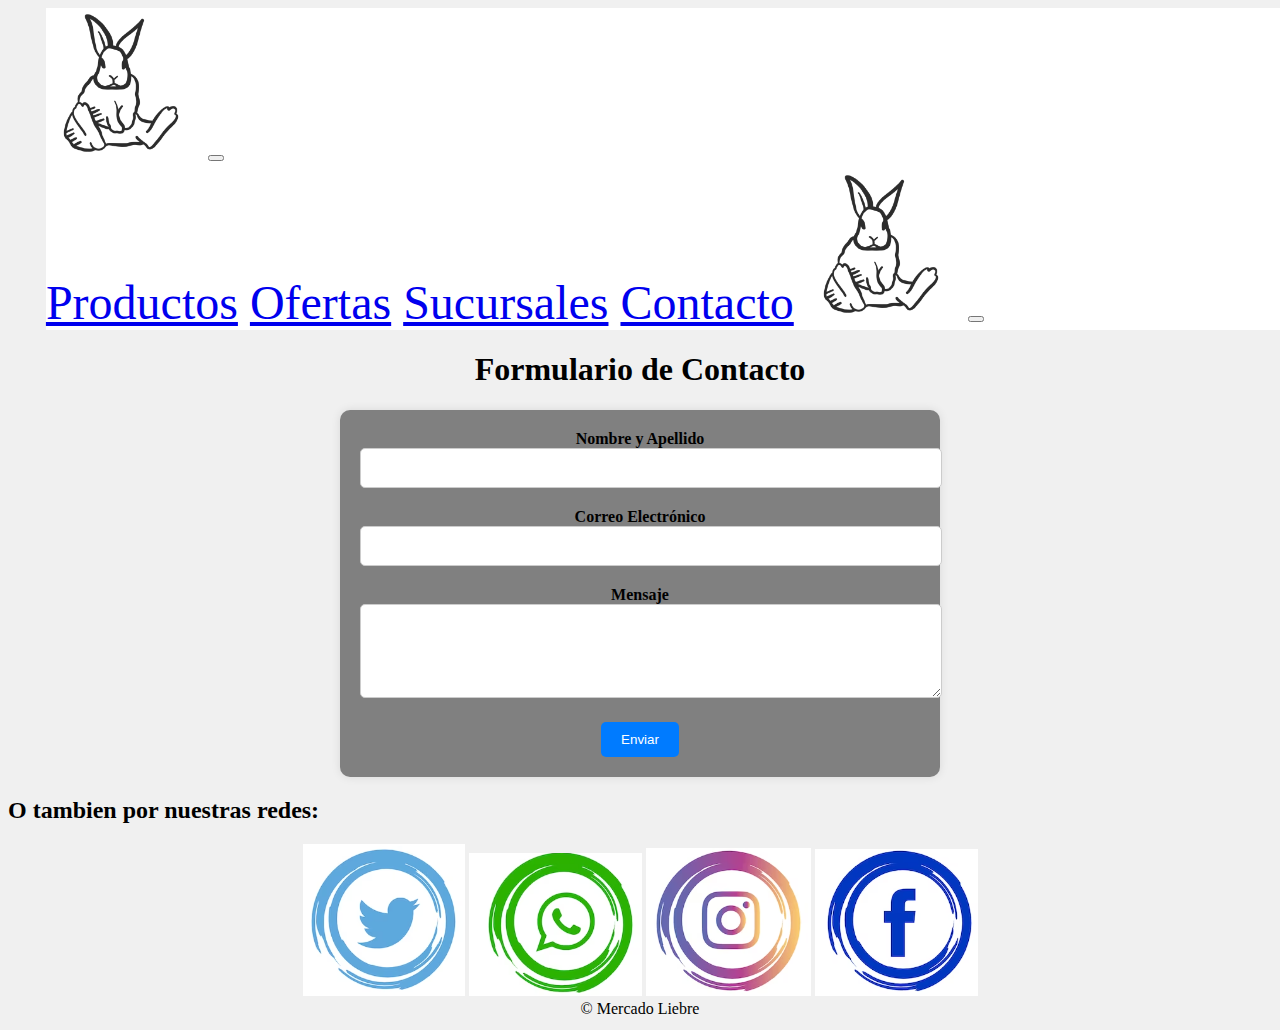
==== html/contacto.html @ bbe0d3c1 "terminada la pestaña contacto" ====
<!DOCTYPE html>
<html lang="en">
  <head>
    <meta charset="UTF-8" />
    <meta name="viewport" content="width=device-width, initial-scale=1.0" />
    <title>Mercado Liebre</title>
    <link
      href="https://cdn.jsdelivr.net/npm/bootstrap@5.3.1/dist/css/bootstrap.min.css"
      rel="stylesheet"
      integrity="sha384-4bw+/aepP/YC94hEpVNVgiZdgIC5+VKNBQNGCHeKRQN+PtmoHDEXuppvnDJzQIu9"
      crossorigin="anonymous"
    />
    <link rel="stylesheet" href="/css/style.css" />
  </head>
  <body class="container-fluid bg-white">
    <header>
      <nav class="navbar navbar-expand-lg">
        <div class="container-fluid">
          <a class="navbar-brand" href="/index.html"
            ><img
              class="img-fluid me-5 logo1"
              src="/img/liebre logo.png"
              alt="Logo Liebre"
          /></a>
          <button
            class="navbar-toggler"
            type="button"
            data-bs-toggle="collapse"
            data-bs-target="#navbarNavAltMarkup"
            aria-controls="navbarNavAltMarkup"
            aria-expanded="false"
            aria-label="Toggle navigation"
          >
            <span class="navbar-toggler-icon"></span>
          </button>
          <div class="collapse navbar-collapse" id="navbarNavAltMarkup">
            <div class="navbar-nav menunav">
              <a class="nav-link activ ms-5" aria-current="page" href="productos.html"
                >Productos</a
              >
              <a class="nav-link ms-5" href="#">Ofertas</a>
              <a class="nav-link ms-5" href="sucursales.html">Sucursales</a>
              <a class="nav-link ms-5 me-5" href="contacto.html">Contacto</a>
              <a class="navbar-brand" href="/index.html"
                ><img
                  class="ms-5 logo1"
                  src="/img/liebre logo.png"
                  alt="Logo Carrito"
              /></a>
              <button
                class="navbar-toggler"
                type="button"
                data-bs-toggle="collapse"
                data-bs-target="#navbarNavAltMarkup"
                aria-controls="navbarNavAltMarkup"
                aria-expanded="false"
                aria-label="Toggle navigation"
              >
                <span class="navbar-toggler-icon"></span>
              </button>
            </div>
          </div>
        </div>
      </nav>
    </header>
    
    <section class="fondoImg">
      <div class="container mt-5">
        <h1 class="text-center">Formulario de Contacto</h1>
        <div class="row justify-content-center">
            <div class="col-md-8">
                <form id="contactForm">
                    <div class="form-group">
                        <label for="nombre">Nombre y Apellido</label>
                        <input type="text" class="form-control" id="nombre" name="nombre" required>
                    </div>
                    <div class="form-group">
                        <label for="email">Correo Electrónico</label>
                        <input type="email" class="form-control" id="email" name="email" required>
                    </div>
                    <div class="form-group">
                        <label for="mensaje">Mensaje</label>
                        <textarea class="form-control" id="mensaje" name="mensaje" rows="4" required></textarea>
                    </div>
                    <button type="submit" class="btn btn-primary">Enviar</button>
                </form>
            </div>
        </div>
    </div>
    </section>
    <div>
      <h2 class="text-center mt-5 mb-5">O tambien por nuestras redes:</h2>
    </div>
    <section class="redes">
      <a href="https://twitter.com/?lang=es"
        ><img
          class="twitter"
          src="/img/logotwitter.PNG"
          alt="logo de twitter"
      /></a>
      <a href="https://web.whatsapp.com/"
      ><img
        class="whatsapp"
        src="/img/logowhatsapp.PNG"
        alt="logo de whatsapp"
    /></a>
    <a href="https://www.instagram.com/"
        ><img
          class="instagram"
          src="/img/logoinstagram.PNG"
          alt="logo de instagram"
      /></a>
      <a href="https://www.facebook.com/"
        ><img
          class="facebook"
          src="/img/logofacebook.PNG"
          alt="logo de facebook"
      /></a>
    </section>

    

    <div class="container pie">
      <footer
        class="d-flex flex-wrap justify-content-between align-items-center py-3 my-4 border-top"
      >
        <div class="col-md-4 d-flex align-items-center">
          <span class="mb-3 mb-md-0 text-body-secondary"
            >&copy; Mercado Liebre</span
          >
        </div>
    <script
      src="https://cdn.jsdelivr.net/npm/bootstrap@5.3.1/dist/js/bootstrap.bundle.min.js"
      integrity="sha384-HwwvtgBNo3bZJJLYd8oVXjrBZt8cqVSpeBNS5n7C8IVInixGAoxmnlMuBnhbgrkm"
      crossorigin="anonymous"
    ></script>
  </body>
</html>
---- css/style.css ----
.logo1 {
  width: 150px;
}
header {
  background-color: white;
  font-size: 300%;
  font-family: "Franklin Gothic Medium";
  position: relative;
  left: 3%;
}
body {
  background-color: white;
}
.gridPadre {
  display: grid;
  grid-template-columns: 1fr;
  grid-template-rows: 1fr;
  justify-items: center;
  align-items: center;
  margin-top: 100px;
}

.contenedor {
  position: relative;
  display: inline-block;
  text-align: center;
}
.MercadoLiebre {
  text-align: center;
  margin-top: 10%;
}
.quienes {
  font-size: 400%;
}
.presentacion {
  font-size: 130%;
  margin-top: 5%;
}
.pedi {
  font-size: 200%;
  margin-top: 10%;
  font-family: Cambria, Cochin, Georgia, Times, "Times New Roman", serif;
  font-weight: bold;
}
.pie {
  margin-top: 10%;
}
.formulario {
  margin-top: 10%;
}

.card {
  margin-bottom: 10%;
  border: solid;
}
.card:hover {
  transform: scale(1.1);
  transition: transform 0.3s ease;
}

.custom-search {
  border: 2px solid black;
  border-radius: 25px;
}

.custom-search input[type="search"] {
  border: none;
  padding: 10px;
  border-radius: 25px;
  font-size: 16px;
}
.productoss {
  margin-top: 5%;
}
.page-link {
  color: black;
}

#contactForm {
  background-color: gray;
  padding: 20px;
  border-radius: 10px;
  box-shadow: 0 0 10px rgba(0, 0, 0, 0.1);
}

.form-group {
  margin-bottom: 20px;
}

label {
  font-weight: bold;
}

input[type="text"],
input[type="email"],
textarea {
  width: 100%;
  padding: 10px;
  border: 1px solid #ccc;
  border-radius: 5px;
  font-size: 16px;
}

textarea {
  resize: vertical;
}

.btn-primary {
  background-color: #007bff;
  color: #fff;
  border: none;
  padding: 10px 20px;
  border-radius: 5px;
  cursor: pointer;
}

.btn-primary:hover {
  background-color: #0056b3;
}

/* Estilos para la página */
body {
  background-color: #f0f0f0;
}

.container {
  max-width: 600px;
  margin: 0 auto;
  text-align: center;
}
.redes {
  text-align: center;
}
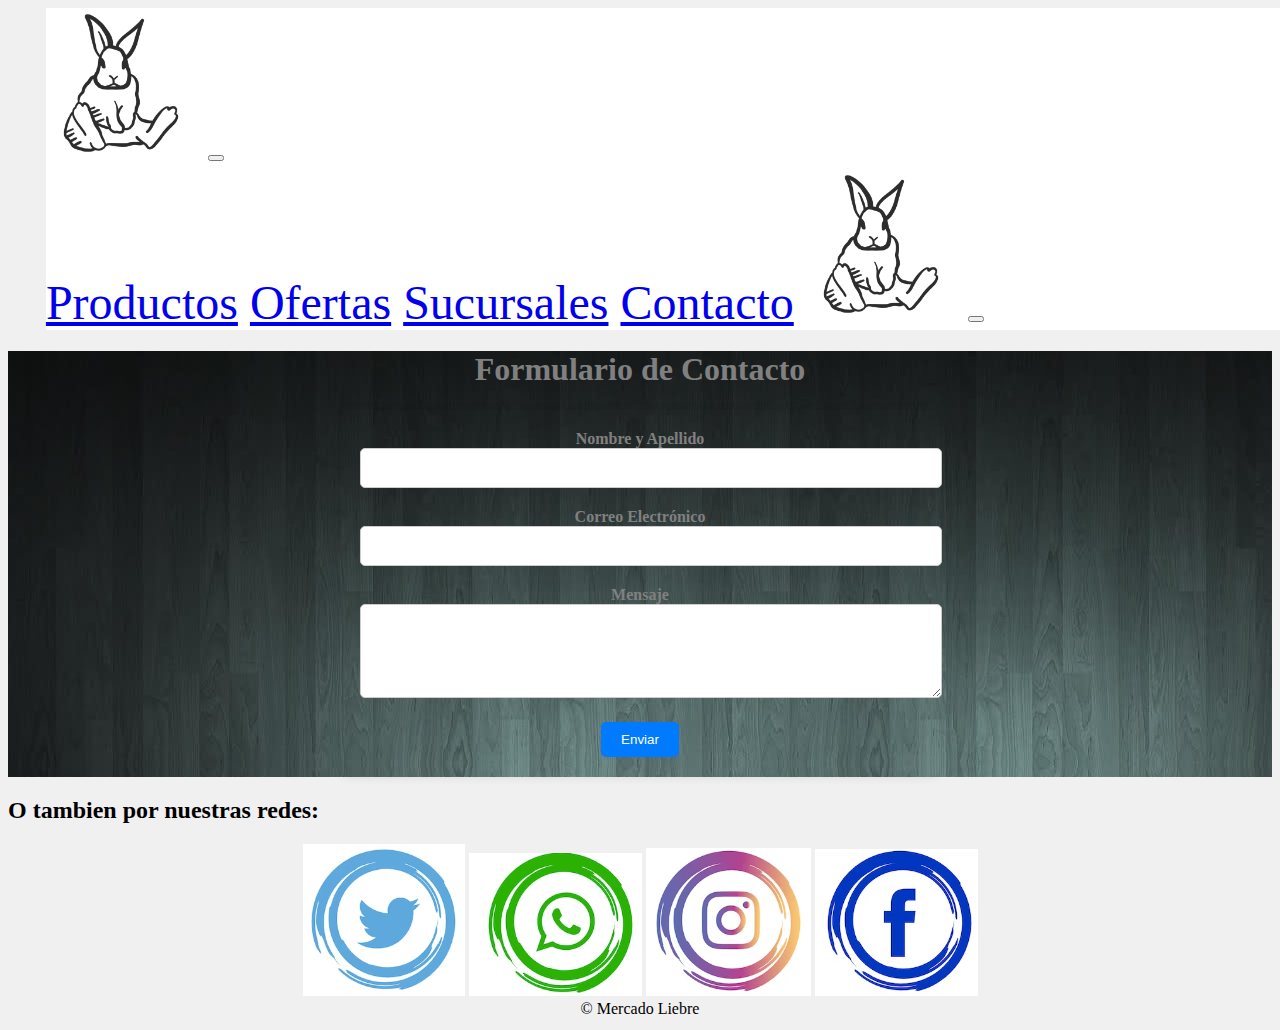
==== commit e05b6e86: "terminada la pestaña ofertas" ====
--- a/html/contacto.html
+++ b/html/contacto.html
@@ -38,7 +38,7 @@
               <a class="nav-link activ ms-5" aria-current="page" href="productos.html"
                 >Productos</a
               >
-              <a class="nav-link ms-5" href="#">Ofertas</a>
+              <a class="nav-link ms-5" href="ofertas.html">Ofertas</a>
               <a class="nav-link ms-5" href="sucursales.html">Sucursales</a>
               <a class="nav-link ms-5 me-5" href="contacto.html">Contacto</a>
               <a class="navbar-brand" href="/index.html"
@@ -66,7 +66,7 @@
     
     <section class="fondoImg">
       <div class="container mt-5">
-        <h1 class="text-center">Formulario de Contacto</h1>
+        <h1 class="text-center contact">Formulario de Contacto</h1>
         <div class="row justify-content-center">
             <div class="col-md-8">
                 <form id="contactForm">
--- a/css/style.css
+++ b/css/style.css
@@ -77,7 +77,7 @@
 }
 
 #contactForm {
-  background-color: gray;
+  color: gray;
   padding: 20px;
   border-radius: 10px;
   box-shadow: 0 0 10px rgba(0, 0, 0, 0.1);
@@ -90,7 +90,9 @@
 label {
   font-weight: bold;
 }
-
+.contact {
+  color: gray;
+}
 input[type="text"],
 input[type="email"],
 textarea {
@@ -131,3 +133,10 @@
 .redes {
   text-align: center;
 }
+.redes:hover {
+  transform: scale(1.1);
+  transition: transform 0.3s ease;
+}
+.fondoImg {
+  background-image: url(../img/fondodepagina4.jpg);
+}
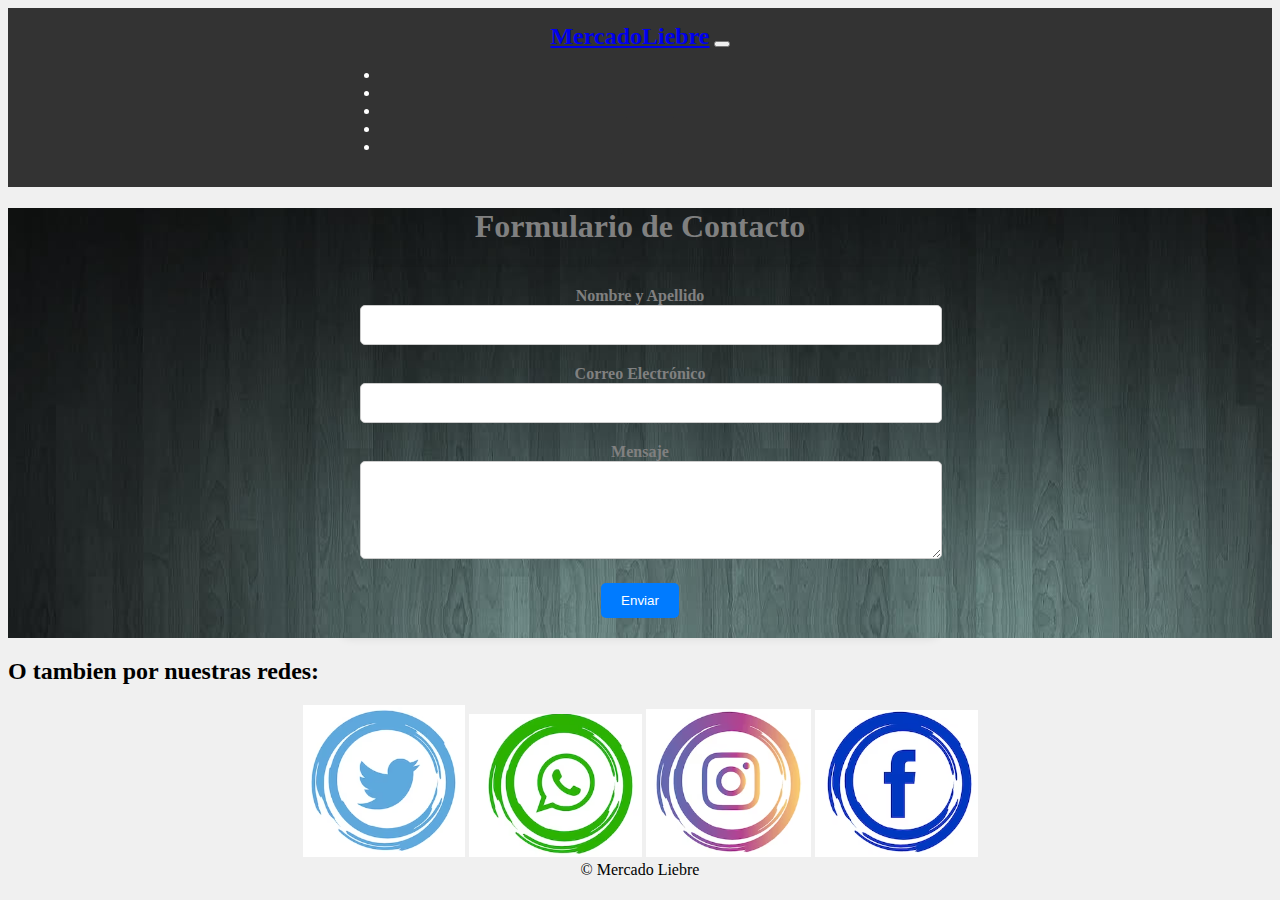
==== commit 4c007538: "Cambio de header por uno con mejor estilo, diseño terminado y proyecto terminado tambien" ====
--- a/html/contacto.html
+++ b/html/contacto.html
@@ -10,59 +10,40 @@
       integrity="sha384-4bw+/aepP/YC94hEpVNVgiZdgIC5+VKNBQNGCHeKRQN+PtmoHDEXuppvnDJzQIu9"
       crossorigin="anonymous"
     />
-    <link rel="stylesheet" href="/css/style.css" />
+    <link rel="stylesheet" href="../css/style.css" />
   </head>
   <body class="container-fluid bg-white">
     <header>
-      <nav class="navbar navbar-expand-lg">
-        <div class="container-fluid">
-          <a class="navbar-brand" href="/index.html"
-            ><img
-              class="img-fluid me-5 logo1"
-              src="/img/liebre logo.png"
-              alt="Logo Liebre"
-          /></a>
-          <button
-            class="navbar-toggler"
-            type="button"
-            data-bs-toggle="collapse"
-            data-bs-target="#navbarNavAltMarkup"
-            aria-controls="navbarNavAltMarkup"
-            aria-expanded="false"
-            aria-label="Toggle navigation"
-          >
-            <span class="navbar-toggler-icon"></span>
-          </button>
-          <div class="collapse navbar-collapse" id="navbarNavAltMarkup">
-            <div class="navbar-nav menunav">
-              <a class="nav-link activ ms-5" aria-current="page" href="productos.html"
-                >Productos</a
-              >
-              <a class="nav-link ms-5" href="ofertas.html">Ofertas</a>
-              <a class="nav-link ms-5" href="sucursales.html">Sucursales</a>
-              <a class="nav-link ms-5 me-5" href="contacto.html">Contacto</a>
-              <a class="navbar-brand" href="/index.html"
-                ><img
-                  class="ms-5 logo1"
-                  src="/img/liebre logo.png"
-                  alt="Logo Carrito"
-              /></a>
-              <button
-                class="navbar-toggler"
-                type="button"
-                data-bs-toggle="collapse"
-                data-bs-target="#navbarNavAltMarkup"
-                aria-controls="navbarNavAltMarkup"
-                aria-expanded="false"
-                aria-label="Toggle navigation"
-              >
-                <span class="navbar-toggler-icon"></span>
+      <nav class="navbar navbar-expand-lg navbar-light bg-light">
+          <div class="container">
+              <a class="navbar-brand" href="../index.html"><strong>MercadoLiebre</strong></a>
+              <!-- Botón de hamburguesa para pantallas pequeñas -->
+              <button class="navbar-toggler" type="button" data-bs-toggle="collapse" data-bs-target="#navbarNav" aria-controls="navbarNav" aria-expanded="false" aria-label="Toggle navigation">
+                  <span class="navbar-toggler-icon"></span>
               </button>
-            </div>
+              <!-- Enlaces de navegación -->
+              <div class="collapse navbar-collapse" id="navbarNav">
+                  <ul class="navbar-nav ml-auto">
+                      <li class="nav-item">
+                          <a class="nav-link" href="../index.html">Inicio</a>
+                      </li>
+                      <li class="nav-item">
+                          <a class="nav-link" href="productos.html">Productos</a>
+                      </li>
+                      <li class="nav-item">
+                          <a class="nav-link" href="ofertas.html">Ofertas</a>
+                      </li>
+                      <li class="nav-item">
+                          <a class="nav-link" href="sucursales.html">Sucursales</a>
+                      </li>
+                      <li class="nav-item">
+                          <a class="nav-link" href="contacto.html">Contacto</a>
+                      </li>
+                  </ul>
+              </div>
           </div>
-        </div>
       </nav>
-    </header>
+  </header>
     
     <section class="fondoImg">
       <div class="container mt-5">
@@ -95,25 +76,25 @@
       <a href="https://twitter.com/?lang=es"
         ><img
           class="twitter"
-          src="/img/logotwitter.PNG"
+          src="../img/logotwitter.PNG"
           alt="logo de twitter"
       /></a>
       <a href="https://web.whatsapp.com/"
       ><img
         class="whatsapp"
-        src="/img/logowhatsapp.PNG"
+        src="../img/logowhatsapp.PNG"
         alt="logo de whatsapp"
     /></a>
     <a href="https://www.instagram.com/"
         ><img
           class="instagram"
-          src="/img/logoinstagram.PNG"
+          src="../img/logoinstagram.PNG"
           alt="logo de instagram"
       /></a>
       <a href="https://www.facebook.com/"
         ><img
           class="facebook"
-          src="/img/logofacebook.PNG"
+          src="../img/logofacebook.PNG"
           alt="logo de facebook"
       /></a>
     </section>
--- a/css/style.css
+++ b/css/style.css
@@ -1,12 +1,34 @@
-.logo1 {
-  width: 150px;
+/* Estilos para el header */
+header {
+  background-color: #333; /* Cambia el color de fondo según tus preferencias */
+  color: #fff; /* Cambia el color del texto según tus preferencias */
+  padding: 15px 0; /* Espaciado interno superior e inferior */
 }
-header {
-  background-color: white;
-  font-size: 300%;
-  font-family: "Franklin Gothic Medium";
-  position: relative;
-  left: 3%;
+
+/* Estilos para el logotipo */
+.navbar-brand {
+  font-size: 24px; /* Tamaño de fuente del logotipo */
+}
+
+/* Estilos para los enlaces de navegación */
+.navbar-nav .nav-link {
+  color: #333; /* Cambia el color del texto de los enlaces */
+  margin-right: 20px; /* Espaciado entre los enlaces */
+}
+
+/* Estilos para el botón de hamburguesa en pantallas pequeñas */
+.navbar-toggler-icon {
+  color: #fff; /* Color del ícono del botón de hamburguesa */
+}
+
+/* Cambiar color al botón de hamburguesa al ser activado */
+.navbar-toggler[aria-expanded="true"] .navbar-toggler-icon {
+  background-color: #fff; /* Cambiar color del ícono al activar el botón */
+}
+
+/* Estilo para el botón de hamburguesa cuando está inactivo */
+.navbar-toggler[aria-expanded="false"] .navbar-toggler-icon {
+  background-color: #fff; /* Color del ícono cuando está inactivo */
 }
 body {
   background-color: white;
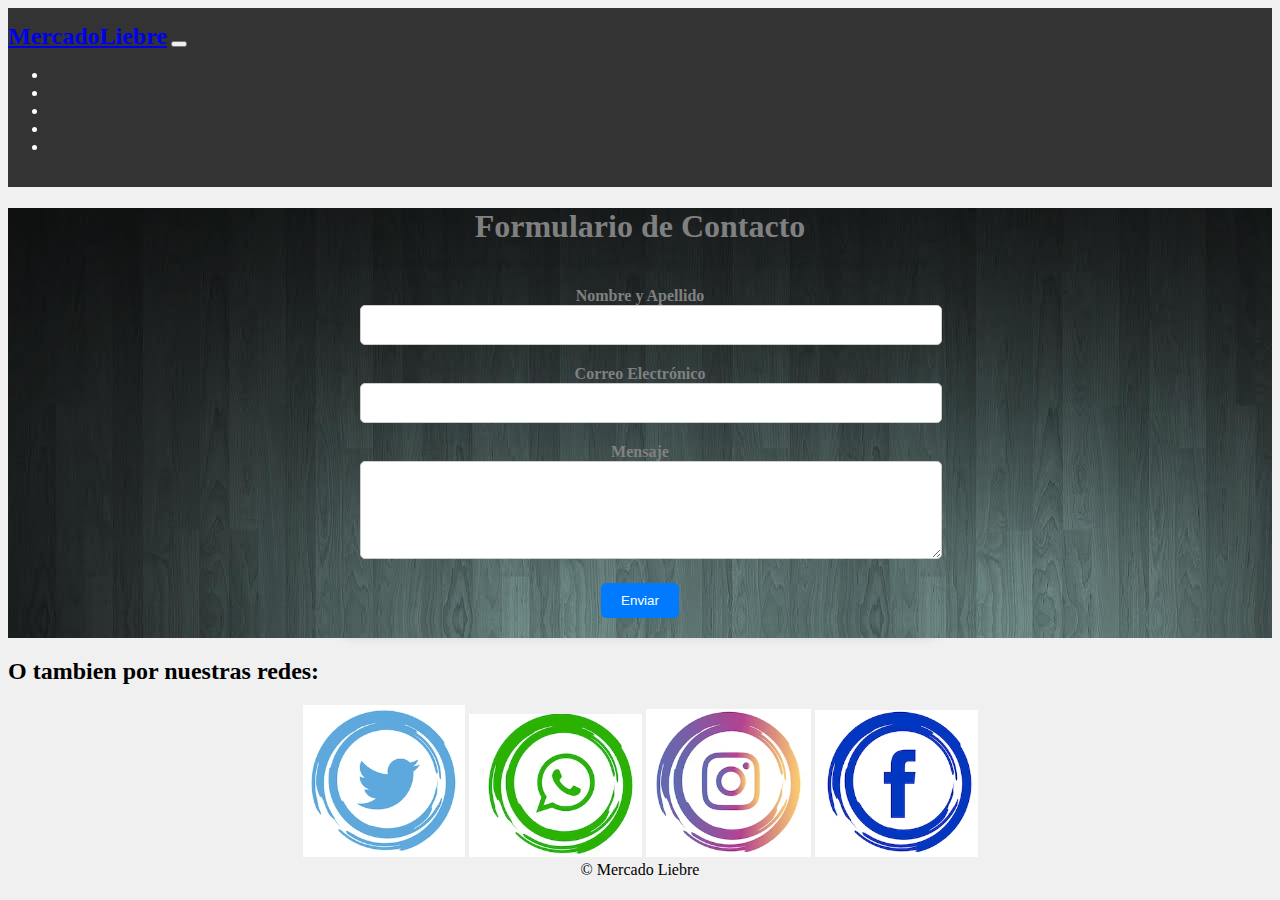
==== commit 629ed5a7: "probando arreglar el header" ====
--- a/html/contacto.html
+++ b/html/contacto.html
@@ -15,7 +15,7 @@
   <body class="container-fluid bg-white">
     <header>
       <nav class="navbar navbar-expand-lg navbar-light bg-light">
-          <div class="container">
+          <div class="container-fluid">
               <a class="navbar-brand" href="../index.html"><strong>MercadoLiebre</strong></a>
               <!-- Botón de hamburguesa para pantallas pequeñas -->
               <button class="navbar-toggler" type="button" data-bs-toggle="collapse" data-bs-target="#navbarNav" aria-controls="navbarNav" aria-expanded="false" aria-label="Toggle navigation">
